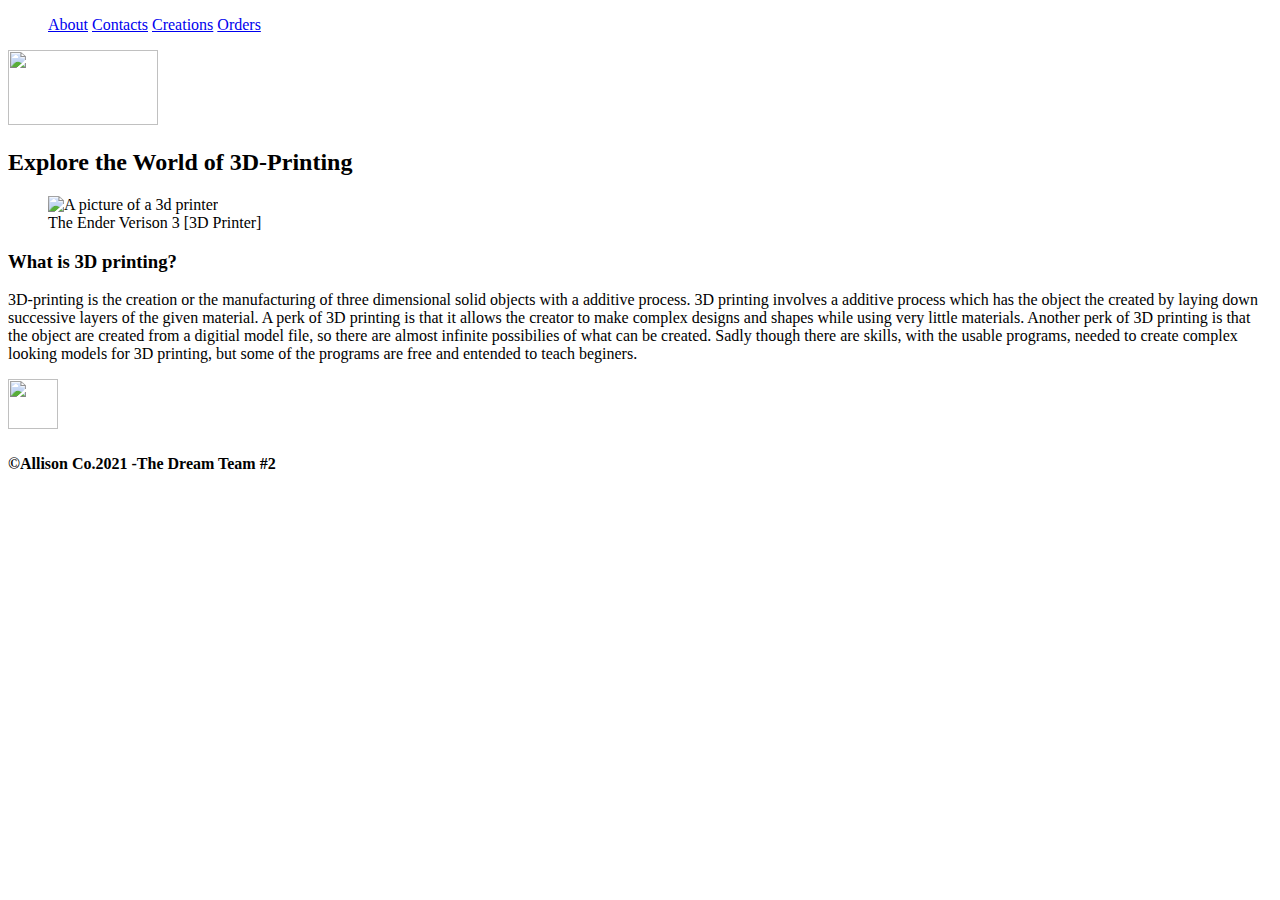
==== index.html @ 6756824b "Update index.html" ====
<!DOCTYPE html>
<html>
  <head>
  <title>Home</title>
    <link rel="stylesheet" href="CssF/styles.css">
    <link rel="preconnect" href="https://fonts.googleapis.com">
<link rel="preconnect" href="https://fonts.gstatic.com" crossorigin>
<link href="https://fonts.googleapis.com/css2?family=Mandali&display=swap" rel="stylesheet">
    <link rel="preconnect" href="https://fonts.googleapis.com">
<link rel="preconnect" href="https://fonts.gstatic.com" crossorigin>
<link href="https://fonts.googleapis.com/css2?family=Open+Sans&display=swap" rel="stylesheet">
  </head>
    <body>    
      <div class="head-background">
    <section class="p-top">
          <aside>
         <nav class="Nav">
           <ul style= "z-index:10;">
             <a class="bl" href="HtmlF/about.html">About</a>
             <a class="bl" href="HtmlF/contacts.html">Contacts</a>
             <a class="bl" href="HtmlF/creations.html">Creations</a>
             <a class="bl" href="HtmlF/orders.html">Orders</a>
           </ul>
         </nav>
       </aside>
      <!--<h1>Homepage</h1>-->
   <img src="img/LogoIdea" class="logo" width="150" height="75">
      <h2 class="explore">Explore the World of 3D-Printing</h2>
      </section>
      </div>
    
      <figure>
   <img src="img/Printer" alt="A picture of a 3d printer" class="printer" width="450" height="300">
        <figcaption class="ds">The Ender Verison 3 [3D Printer]</figcaption>
   </figure>
        <div class="container">
      <h3>What is 3D printing?</h3>
      <article >
      <p class="article1">3D-printing is the creation or the manufacturing of three dimensional solid objects with a additive process. 3D printing involves a additive process which has the object the created by laying down successive layers of the given material. A perk of 3D printing is that it allows the creator to make complex designs and shapes while using very little materials. Another perk of 3D printing is that the object are created from a digitial model file, so there are almost infinite possibilies of what can be created. Sadly though there are skills, with the usable programs, needed to create complex looking models for 3D printing, but some of the programs are free and entended to teach beginers.</p>
       <!-- <img src="../img/NotA-3D prints"   class="objects" width="300" height="200">
        <p class="article1">nuwrieurvhbqeruhagbvilerhagihrfbivhyrbfivbsrfgbvihrtbiwvhtrfbiyvhbtrfugbltrifubslitghfbnlishthvrfgivhbtihjvbavhierbvishtbgl a</p>-->
      </article>
      </div>
       <div class="page-breaks">
         </div>
    <footer>
              <a class="social-media" href="https://instagram.com/allison_3dprinting?utm_medium=copy_link" target="_blank">
       <img src="../img/instagram" width=50 height=50>
       </a>
              <h4><span>&copy;</span>Allison Co.2021 -The Dream Team #2</h4>
      </footer>
    </body>
</html>
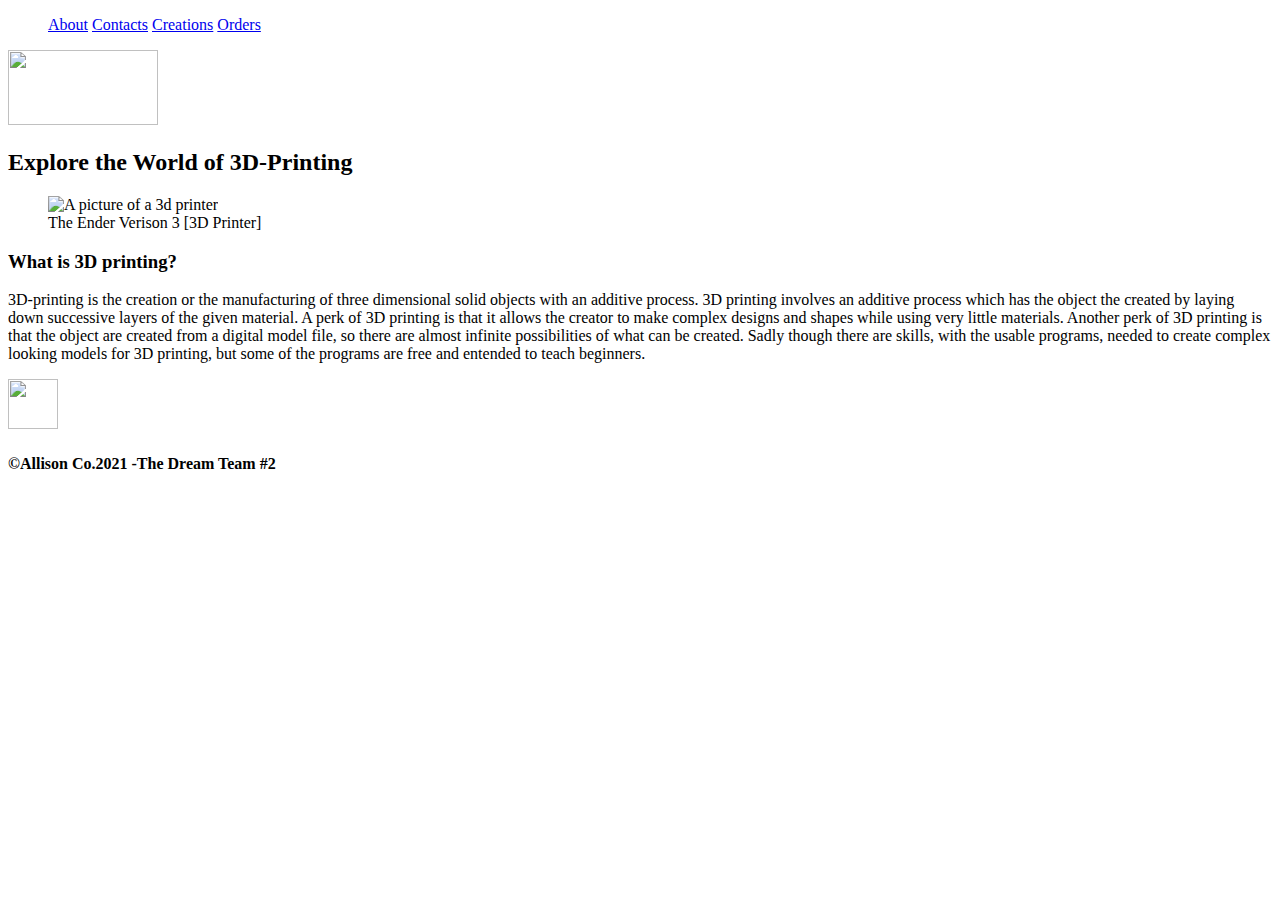
==== commit eb4ca429: "Update index.html" ====
--- a/index.html
+++ b/index.html
@@ -36,7 +36,7 @@
         <div class="container">
       <h3>What is 3D printing?</h3>
       <article >
-      <p class="article1">3D-printing is the creation or the manufacturing of three dimensional solid objects with a additive process. 3D printing involves a additive process which has the object the created by laying down successive layers of the given material. A perk of 3D printing is that it allows the creator to make complex designs and shapes while using very little materials. Another perk of 3D printing is that the object are created from a digitial model file, so there are almost infinite possibilies of what can be created. Sadly though there are skills, with the usable programs, needed to create complex looking models for 3D printing, but some of the programs are free and entended to teach beginers.</p>
+      <p class="article1">3D-printing is the creation or the manufacturing of three dimensional solid objects with an additive process. 3D printing involves an additive process which has the object the created by laying down successive layers of the given material. A perk of 3D printing is that it allows the creator to make complex designs and shapes while using very little materials. Another perk of 3D printing is that the object are created from a digital model file, so there are almost infinite possibilities of what can be created. Sadly though there are skills, with the usable programs, needed to create complex looking models for 3D printing, but some of the programs are free and entended to teach beginners.</p>
        <!-- <img src="../img/NotA-3D prints"   class="objects" width="300" height="200">
         <p class="article1">nuwrieurvhbqeruhagbvilerhagihrfbivhyrbfivbsrfgbvihrtbiwvhtrfbiyvhbtrfugbltrifubslitghfbnlishthvrfgivhbtihjvbavhierbvishtbgl a</p>-->
       </article>
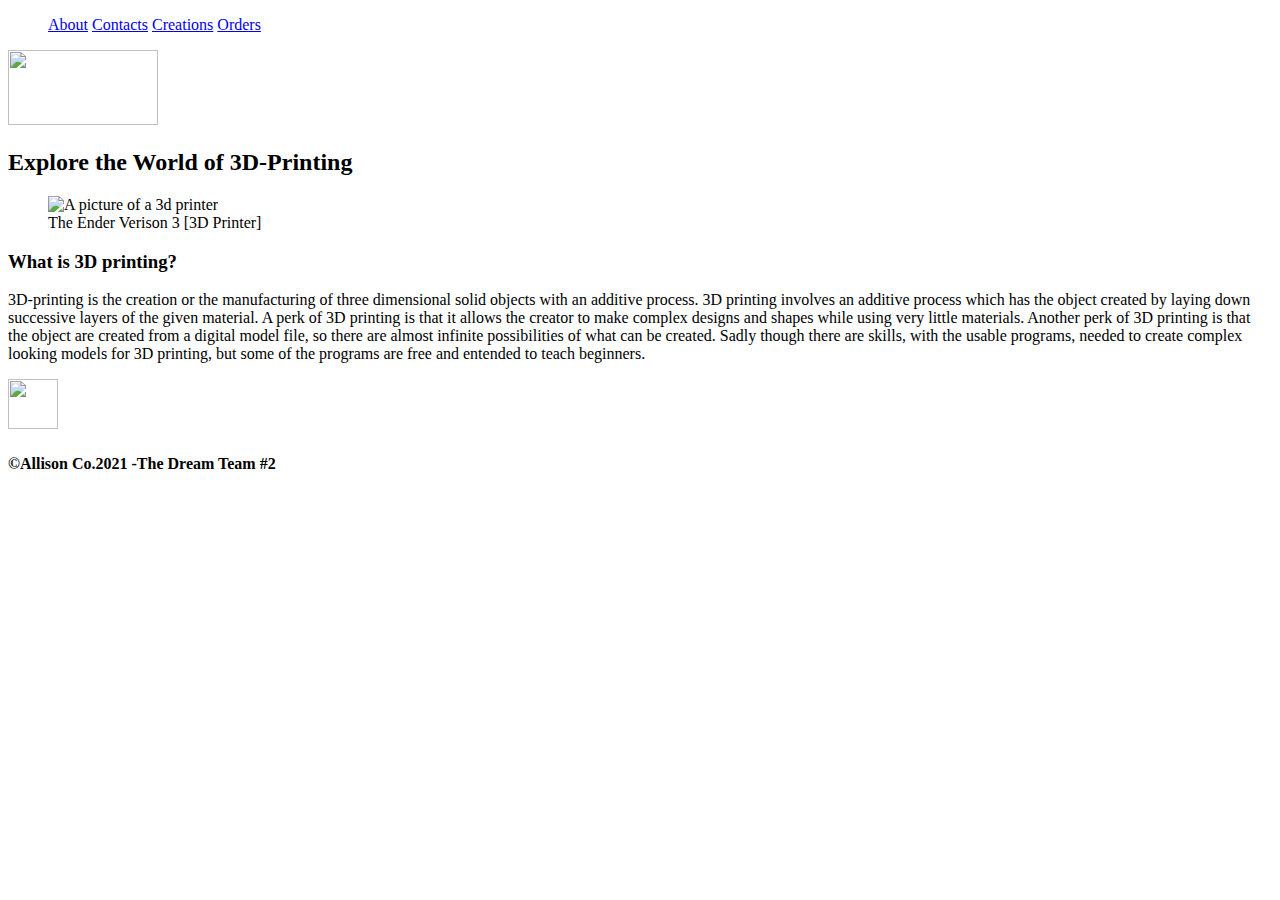
==== commit cff7c7a9: "Update index.html" ====
--- a/index.html
+++ b/index.html
@@ -36,7 +36,7 @@
         <div class="container">
       <h3>What is 3D printing?</h3>
       <article >
-      <p class="article1">3D-printing is the creation or the manufacturing of three dimensional solid objects with an additive process. 3D printing involves an additive process which has the object the created by laying down successive layers of the given material. A perk of 3D printing is that it allows the creator to make complex designs and shapes while using very little materials. Another perk of 3D printing is that the object are created from a digital model file, so there are almost infinite possibilities of what can be created. Sadly though there are skills, with the usable programs, needed to create complex looking models for 3D printing, but some of the programs are free and entended to teach beginners.</p>
+      <p class="article1">3D-printing is the creation or the manufacturing of three dimensional solid objects with an additive process. 3D printing involves an additive process which has the object created by laying down successive layers of the given material. A perk of 3D printing is that it allows the creator to make complex designs and shapes while using very little materials. Another perk of 3D printing is that the object are created from a digital model file, so there are almost infinite possibilities of what can be created. Sadly though there are skills, with the usable programs, needed to create complex looking models for 3D printing, but some of the programs are free and entended to teach beginners.</p>
        <!-- <img src="../img/NotA-3D prints"   class="objects" width="300" height="200">
         <p class="article1">nuwrieurvhbqeruhagbvilerhagihrfbivhyrbfivbsrfgbvihrtbiwvhtrfbiyvhbtrfugbltrifubslitghfbnlishthvrfgivhbtihjvbavhierbvishtbgl a</p>-->
       </article>
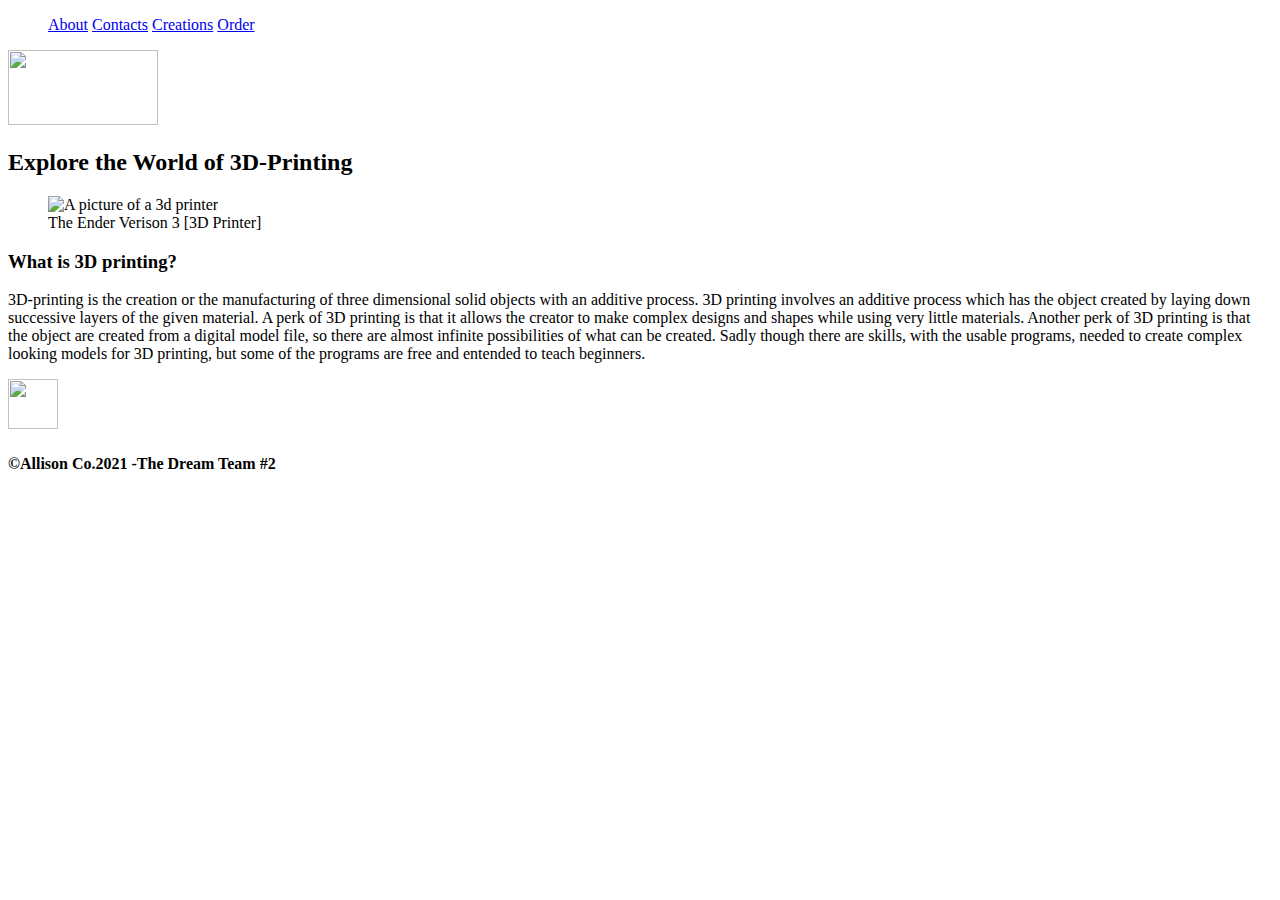
==== commit ad95ae5d: "Update index.html" ====
--- a/index.html
+++ b/index.html
@@ -3,12 +3,20 @@
   <head>
   <title>Home</title>
     <link rel="stylesheet" href="CssF/styles.css">
+     <!-- Fonts -->
+    <link rel="preconnect" href="https://fonts.googleapis.com">
+<link rel="preconnect" href="https://fonts.gstatic.com" crossorigin>
+<link href="https://fonts.googleapis.com/css2?family=Newsreader:wght@300&display=swap" rel="stylesheet">
+    <link rel="preconnect" href="https://fonts.googleapis.com">
+<link rel="preconnect" href="https://fonts.gstatic.com" crossorigin>
+<link href="https://fonts.googleapis.com/css2?family=Lora:wght@500&display=swap" rel="stylesheet">
     <link rel="preconnect" href="https://fonts.googleapis.com">
 <link rel="preconnect" href="https://fonts.gstatic.com" crossorigin>
 <link href="https://fonts.googleapis.com/css2?family=Mandali&display=swap" rel="stylesheet">
     <link rel="preconnect" href="https://fonts.googleapis.com">
 <link rel="preconnect" href="https://fonts.gstatic.com" crossorigin>
 <link href="https://fonts.googleapis.com/css2?family=Open+Sans&display=swap" rel="stylesheet">
+     <!-- Fonts -->
   </head>
     <body>    
       <div class="head-background">
@@ -19,7 +27,7 @@
              <a class="bl" href="HtmlF/about.html">About</a>
              <a class="bl" href="HtmlF/contacts.html">Contacts</a>
              <a class="bl" href="HtmlF/creations.html">Creations</a>
-             <a class="bl" href="HtmlF/orders.html">Orders</a>
+             <a class="bl" href="HtmlF/orders.html">Order</a>
            </ul>
          </nav>
        </aside>
@@ -28,26 +36,26 @@
       <h2 class="explore">Explore the World of 3D-Printing</h2>
       </section>
       </div>
-    
       <figure>
    <img src="img/Printer" alt="A picture of a 3d printer" class="printer" width="450" height="300">
         <figcaption class="ds">The Ender Verison 3 [3D Printer]</figcaption>
    </figure>
-        <div class="container">
-      <h3>What is 3D printing?</h3>
-      <article >
-      <p class="article1">3D-printing is the creation or the manufacturing of three dimensional solid objects with an additive process. 3D printing involves an additive process which has the object created by laying down successive layers of the given material. A perk of 3D printing is that it allows the creator to make complex designs and shapes while using very little materials. Another perk of 3D printing is that the object are created from a digital model file, so there are almost infinite possibilities of what can be created. Sadly though there are skills, with the usable programs, needed to create complex looking models for 3D printing, but some of the programs are free and entended to teach beginners.</p>
-       <!-- <img src="../img/NotA-3D prints"   class="objects" width="300" height="200">
-        <p class="article1">nuwrieurvhbqeruhagbvilerhagihrfbivhyrbfivbsrfgbvihrtbiwvhtrfbiyvhbtrfugbltrifubslitghfbnlishthvrfgivhbtihjvbavhierbvishtbgl a</p>-->
+      <h3 class="what">What is 3D printing?</h3>
+      <article class="article1">
+      <p>3D-printing is the creation or the manufacturing of three dimensional solid objects with an additive process. 3D printing involves an additive process which has the object created by laying down successive layers of the given material. A perk of 3D printing is that it allows the creator to make complex designs and shapes while using very little materials. Another perk of 3D printing is that the object are created from a digital model file, so there are almost infinite possibilities of what can be created. Sadly though there are skills, with the usable programs, needed to create complex looking models for 3D printing, but some of the programs are free and entended to teach beginners.</p>
       </article>
-      </div>
+      
        <div class="page-breaks">
+     
          </div>
     <footer>
               <a class="social-media" href="https://instagram.com/allison_3dprinting?utm_medium=copy_link" target="_blank">
-       <img src="../img/instagram" width=50 height=50>
+       <img src="../img/instagram" width=50 height=50 class="instagram">
        </a>
-              <h4><span>&copy;</span>Allison Co.2021 -The Dream Team #2</h4>
+              <h4 class="copyright"><span>&copy;</span>Allison Co.2021 -The Dream Team #2</h4>
       </footer>
+ 
+     
+     
     </body>
 </html>
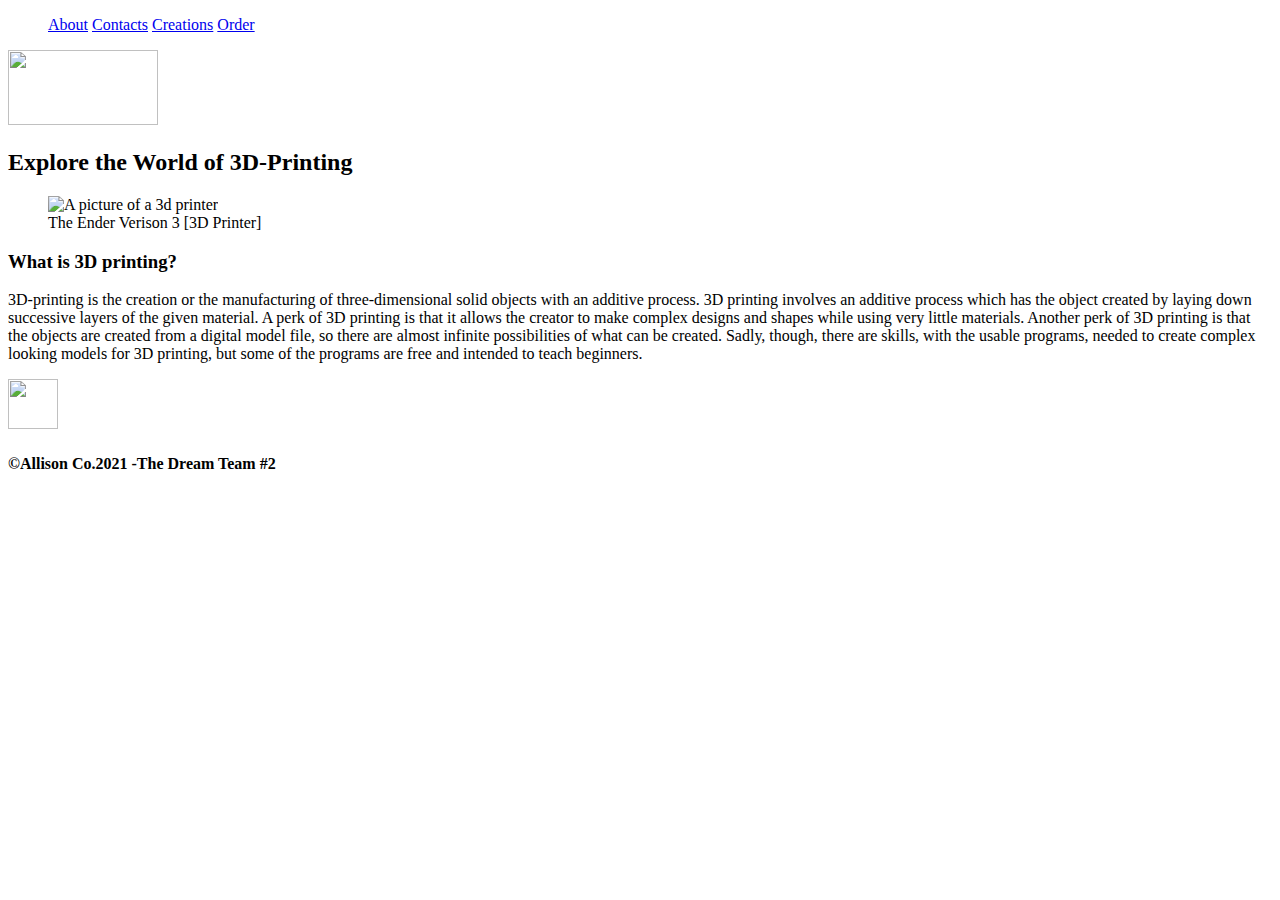
==== commit 194d0abb: "Update index.html" ====
--- a/index.html
+++ b/index.html
@@ -3,20 +3,13 @@
   <head>
   <title>Home</title>
     <link rel="stylesheet" href="CssF/styles.css">
-     <!-- Fonts -->
-    <link rel="preconnect" href="https://fonts.googleapis.com">
-<link rel="preconnect" href="https://fonts.gstatic.com" crossorigin>
-<link href="https://fonts.googleapis.com/css2?family=Newsreader:wght@300&display=swap" rel="stylesheet">
-    <link rel="preconnect" href="https://fonts.googleapis.com">
-<link rel="preconnect" href="https://fonts.gstatic.com" crossorigin>
-<link href="https://fonts.googleapis.com/css2?family=Lora:wght@500&display=swap" rel="stylesheet">
     <link rel="preconnect" href="https://fonts.googleapis.com">
 <link rel="preconnect" href="https://fonts.gstatic.com" crossorigin>
 <link href="https://fonts.googleapis.com/css2?family=Mandali&display=swap" rel="stylesheet">
     <link rel="preconnect" href="https://fonts.googleapis.com">
 <link rel="preconnect" href="https://fonts.gstatic.com" crossorigin>
 <link href="https://fonts.googleapis.com/css2?family=Open+Sans&display=swap" rel="stylesheet">
-     <!-- Fonts -->
+    <link rel="shortcut icon" type="image/jpg" href="img/favicon">
   </head>
     <body>    
       <div class="head-background">
@@ -36,26 +29,26 @@
       <h2 class="explore">Explore the World of 3D-Printing</h2>
       </section>
       </div>
+    
       <figure>
    <img src="img/Printer" alt="A picture of a 3d printer" class="printer" width="450" height="300">
         <figcaption class="ds">The Ender Verison 3 [3D Printer]</figcaption>
    </figure>
+        <div class="container">
       <h3 class="what">What is 3D printing?</h3>
-      <article class="article1">
-      <p>3D-printing is the creation or the manufacturing of three dimensional solid objects with an additive process. 3D printing involves an additive process which has the object created by laying down successive layers of the given material. A perk of 3D printing is that it allows the creator to make complex designs and shapes while using very little materials. Another perk of 3D printing is that the object are created from a digital model file, so there are almost infinite possibilities of what can be created. Sadly though there are skills, with the usable programs, needed to create complex looking models for 3D printing, but some of the programs are free and entended to teach beginners.</p>
+      <article >
+      <p class="article1">3D-printing is the creation or the manufacturing of three-dimensional solid objects with an additive process. 3D printing involves an additive process which has the object created by laying down successive layers of the given material. A perk of 3D printing is that it allows the creator to make complex designs and shapes while using very little materials. Another perk of 3D printing is that the objects are created from a digital model file, so there are almost infinite possibilities of what can be created. Sadly, though, there are skills, with the usable programs, needed to create complex looking models for 3D printing, but some of the programs are free and intended to teach beginners.</p>
+       <!-- <img src="../img/NotA-3D prints"   class="objects" width="300" height="200">
+        <p class="article1"></p>-->
       </article>
-      
+      </div>
        <div class="page-breaks">
-     
          </div>
     <footer>
               <a class="social-media" href="https://instagram.com/allison_3dprinting?utm_medium=copy_link" target="_blank">
        <img src="../img/instagram" width=50 height=50 class="instagram">
        </a>
-              <h4 class="copyright"><span>&copy;</span>Allison Co.2021 -The Dream Team #2</h4>
+              <h4><span>&copy;</span>Allison Co.2021 -The Dream Team #2</h4>
       </footer>
- 
-     
-     
     </body>
 </html>
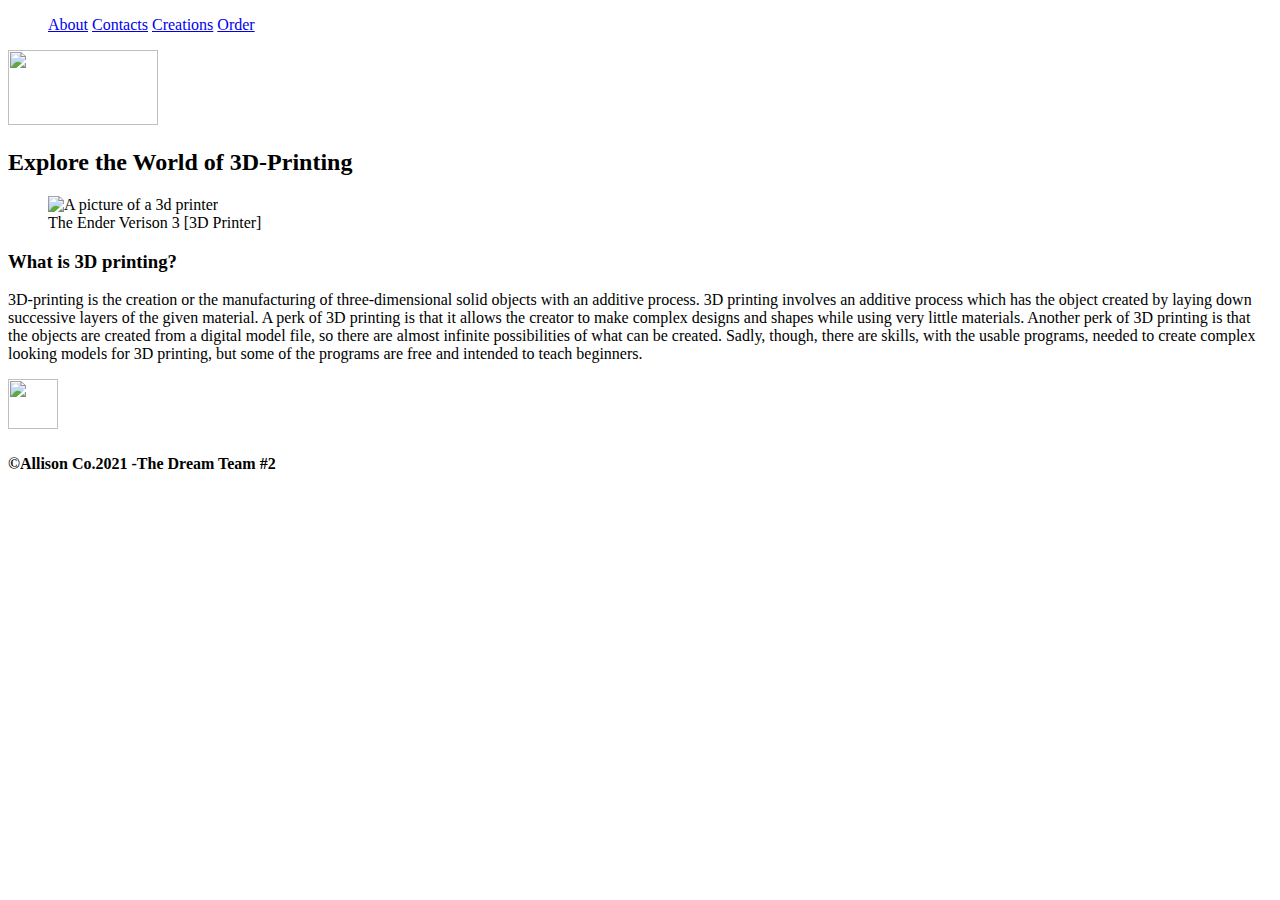
==== commit 00f1f1ae: "Update index.html" ====
--- a/index.html
+++ b/index.html
@@ -3,12 +3,20 @@
   <head>
   <title>Home</title>
     <link rel="stylesheet" href="CssF/styles.css">
+   <!-- Fonts -->
+    <link rel="preconnect" href="https://fonts.googleapis.com">
+<link rel="preconnect" href="https://fonts.gstatic.com" crossorigin>
+<link href="https://fonts.googleapis.com/css2?family=Newsreader:wght@300&display=swap" rel="stylesheet">
+    <link rel="preconnect" href="https://fonts.googleapis.com">
+<link rel="preconnect" href="https://fonts.gstatic.com" crossorigin>
+<link href="https://fonts.googleapis.com/css2?family=Lora:wght@500&display=swap" rel="stylesheet">
     <link rel="preconnect" href="https://fonts.googleapis.com">
 <link rel="preconnect" href="https://fonts.gstatic.com" crossorigin>
 <link href="https://fonts.googleapis.com/css2?family=Mandali&display=swap" rel="stylesheet">
     <link rel="preconnect" href="https://fonts.googleapis.com">
 <link rel="preconnect" href="https://fonts.gstatic.com" crossorigin>
 <link href="https://fonts.googleapis.com/css2?family=Open+Sans&display=swap" rel="stylesheet">
+     <!-- Fonts -->
     <link rel="shortcut icon" type="image/jpg" href="img/favicon">
   </head>
     <body>    
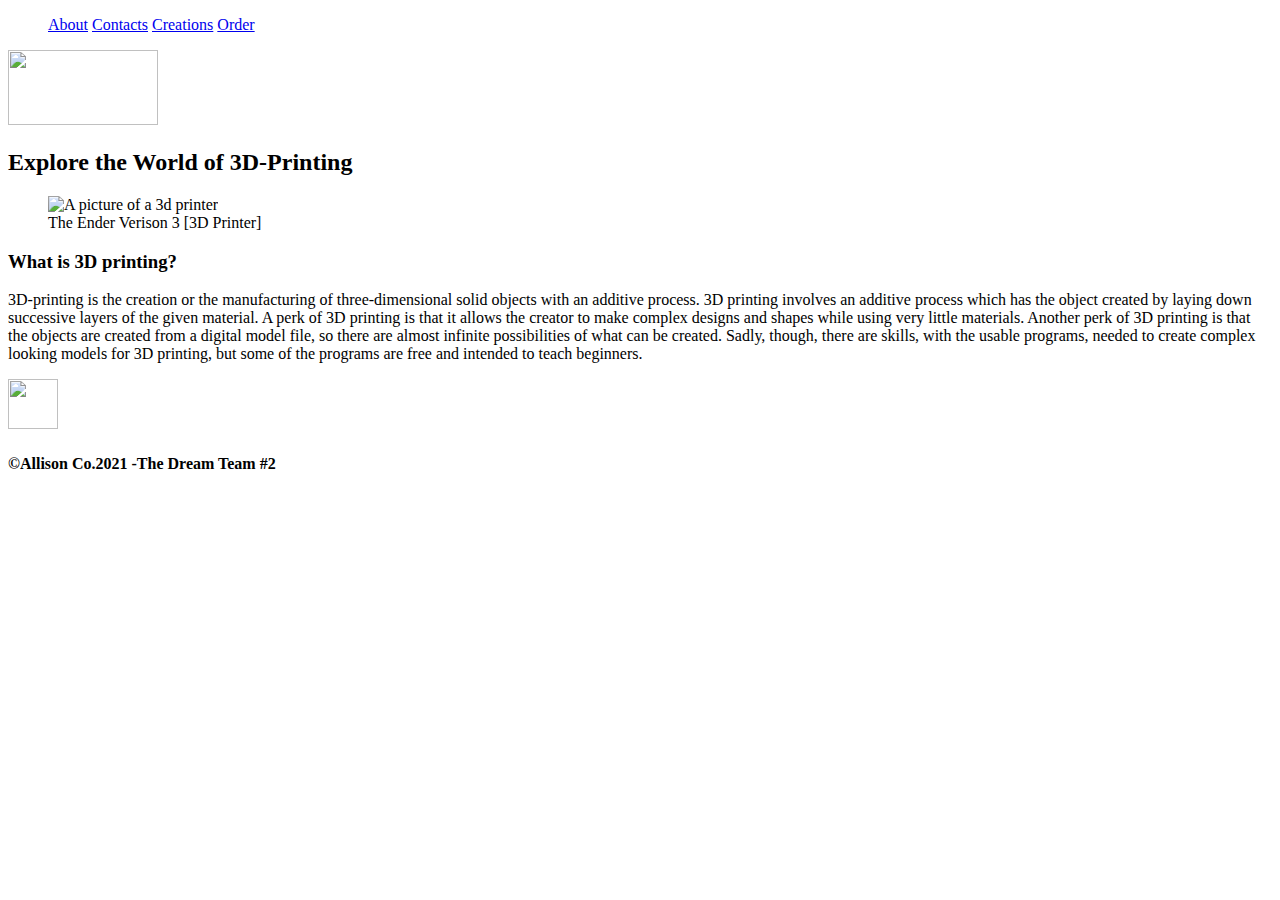
==== commit e4011547: "Update index.html" ====
--- a/index.html
+++ b/index.html
@@ -3,6 +3,7 @@
   <head>
   <title>Home</title>
     <link rel="stylesheet" href="CssF/styles.css">
+     <link rel="shortcut icon" type="image/jpg" href="img/favicon">
    <!-- Fonts -->
     <link rel="preconnect" href="https://fonts.googleapis.com">
 <link rel="preconnect" href="https://fonts.gstatic.com" crossorigin>
@@ -17,7 +18,7 @@
 <link rel="preconnect" href="https://fonts.gstatic.com" crossorigin>
 <link href="https://fonts.googleapis.com/css2?family=Open+Sans&display=swap" rel="stylesheet">
      <!-- Fonts -->
-    <link rel="shortcut icon" type="image/jpg" href="img/favicon">
+
   </head>
     <body>    
       <div class="head-background">
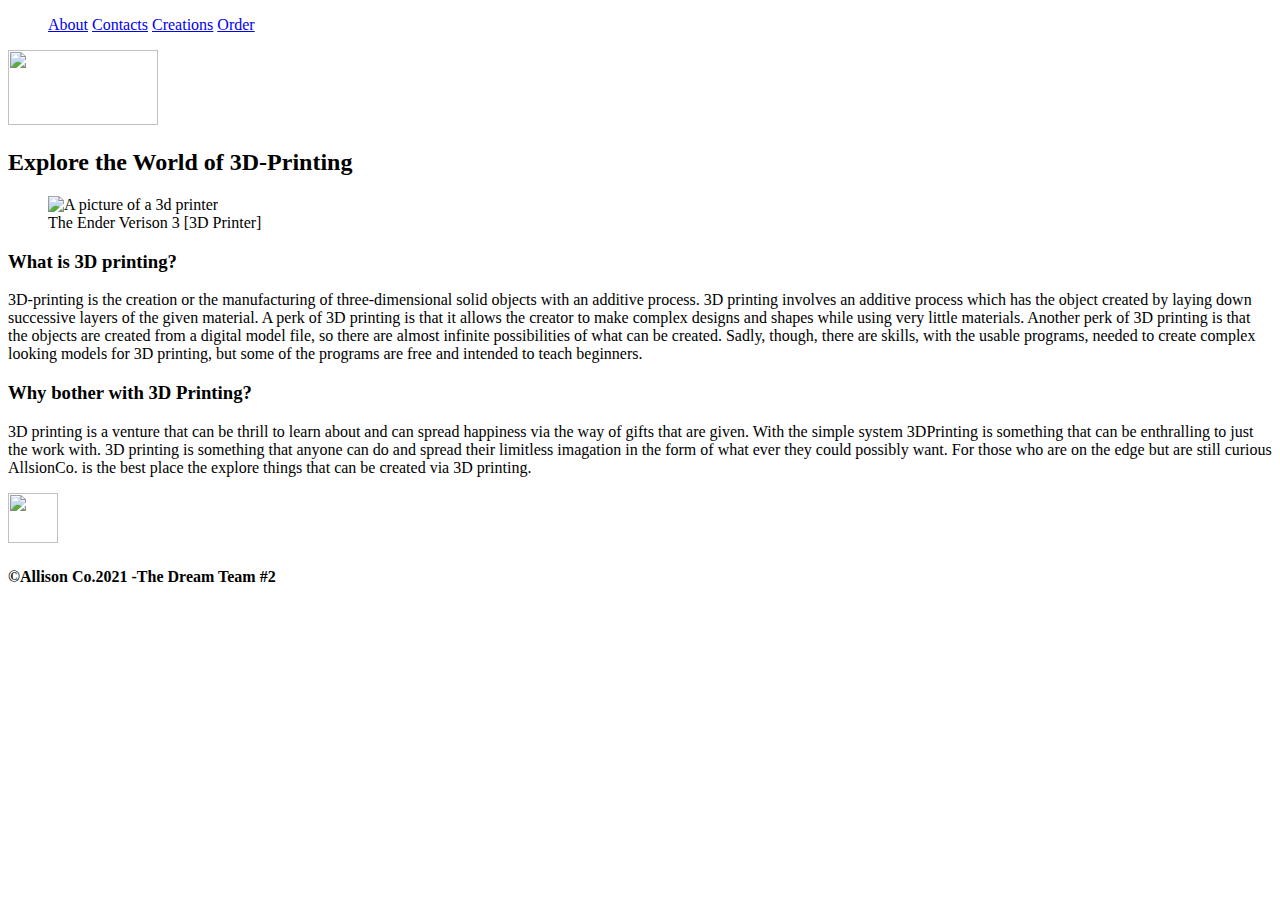
==== commit 0a6309bb: "Update index.html" ====
--- a/index.html
+++ b/index.html
@@ -47,8 +47,8 @@
       <h3 class="what">What is 3D printing?</h3>
       <article >
       <p class="article1">3D-printing is the creation or the manufacturing of three-dimensional solid objects with an additive process. 3D printing involves an additive process which has the object created by laying down successive layers of the given material. A perk of 3D printing is that it allows the creator to make complex designs and shapes while using very little materials. Another perk of 3D printing is that the objects are created from a digital model file, so there are almost infinite possibilities of what can be created. Sadly, though, there are skills, with the usable programs, needed to create complex looking models for 3D printing, but some of the programs are free and intended to teach beginners.</p>
-       <!-- <img src="../img/NotA-3D prints"   class="objects" width="300" height="200">
-        <p class="article1"></p>-->
+        <h3 class="what">Why bother with 3D Printing?</h3>
+        <p class="article1">3D printing is a venture that can be thrill to learn about and can spread happiness via the way of gifts that are given. With the simple system 3DPrinting is something that can be enthralling to just the work with. 3D printing is something that anyone can do and spread their limitless imagation in the form of what ever they could possibly want. For those who are on the edge but are still curious AllsionCo. is the best place the explore things that can be created via 3D printing.</p>
       </article>
       </div>
        <div class="page-breaks">
